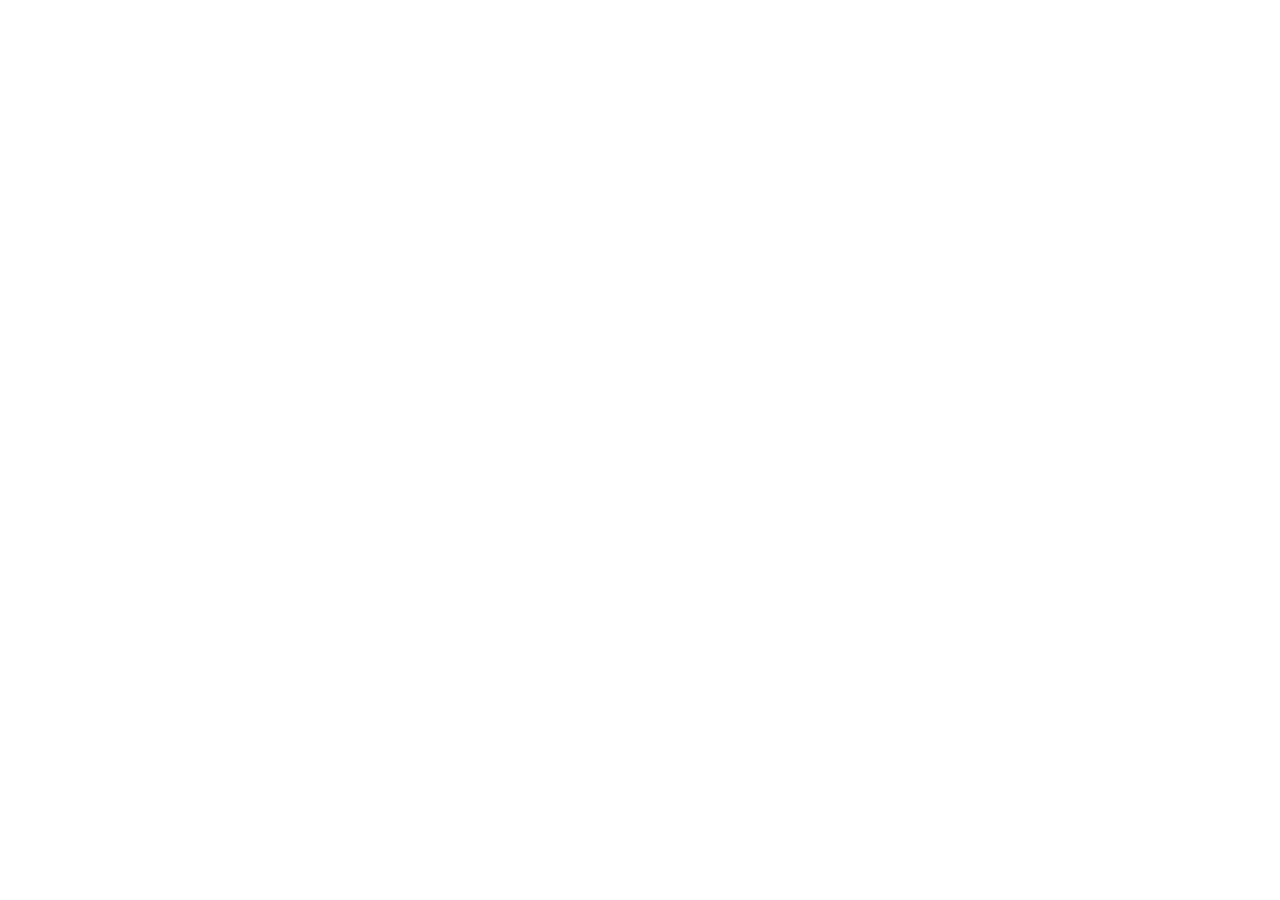
==== HTML/login.html @ 39300934 "changed location" ====
<!DOCTYPE html>
<html lang="en">
<head>
    <meta charset="UTF-8">
    <meta name="viewport" content="width=device-width, initial-scale=1.0">
    <title>login Page</title>
</head>
<body>
    
</body>
</html>
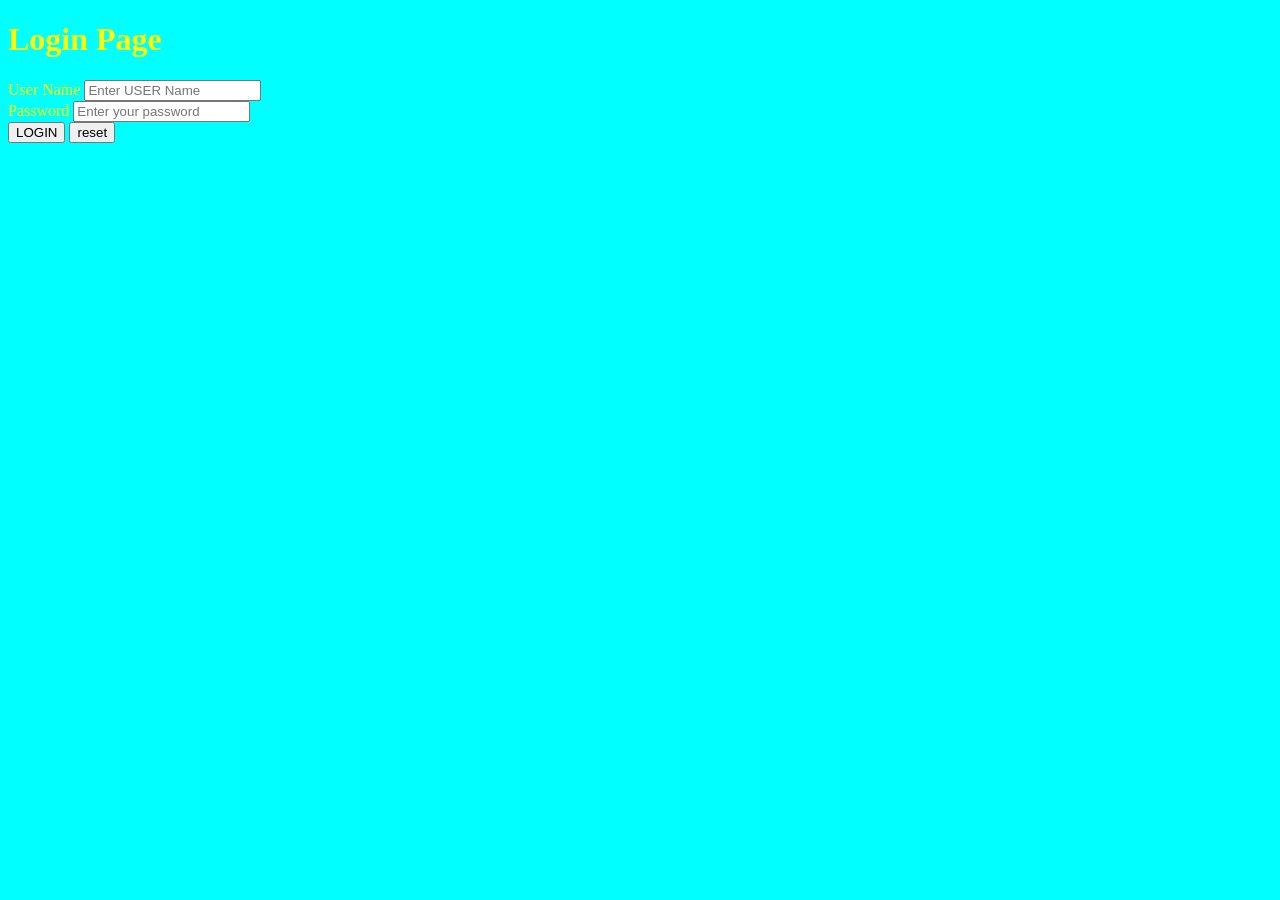
==== commit 0a7af6ca: "CSS Added" ====
--- a/HTML/login.html
+++ b/HTML/login.html
@@ -4,8 +4,19 @@
     <meta charset="UTF-8">
     <meta name="viewport" content="width=device-width, initial-scale=1.0">
     <title>login Page</title>
+    <link rel = "stylesheet" href = "../CSS/style1.css">
 </head>
+
 <body>
+    <h1> Login Page</h1>
+    <form name = "login">
+        <label for = "uname"> User Name</label>
+        <input type= "text" name = "uname" placeholder="Enter USER Name" required> <br>
+        <label for = "uname"> Password </label>
+        <input type = "password" name  = "uname" placeholder="Enter your password" required><br>
+        <input type = "submit" value = "LOGIN" name = "uname"> 
+        <input type = "reset" value = "reset">
+    </form>
     
 </body>
 </html>
--- a/CSS/style1.css
+++ b/CSS/style1.css
@@ -0,0 +1,4 @@
+body{
+    background-color: aqua;
+    color: yellow
+}
